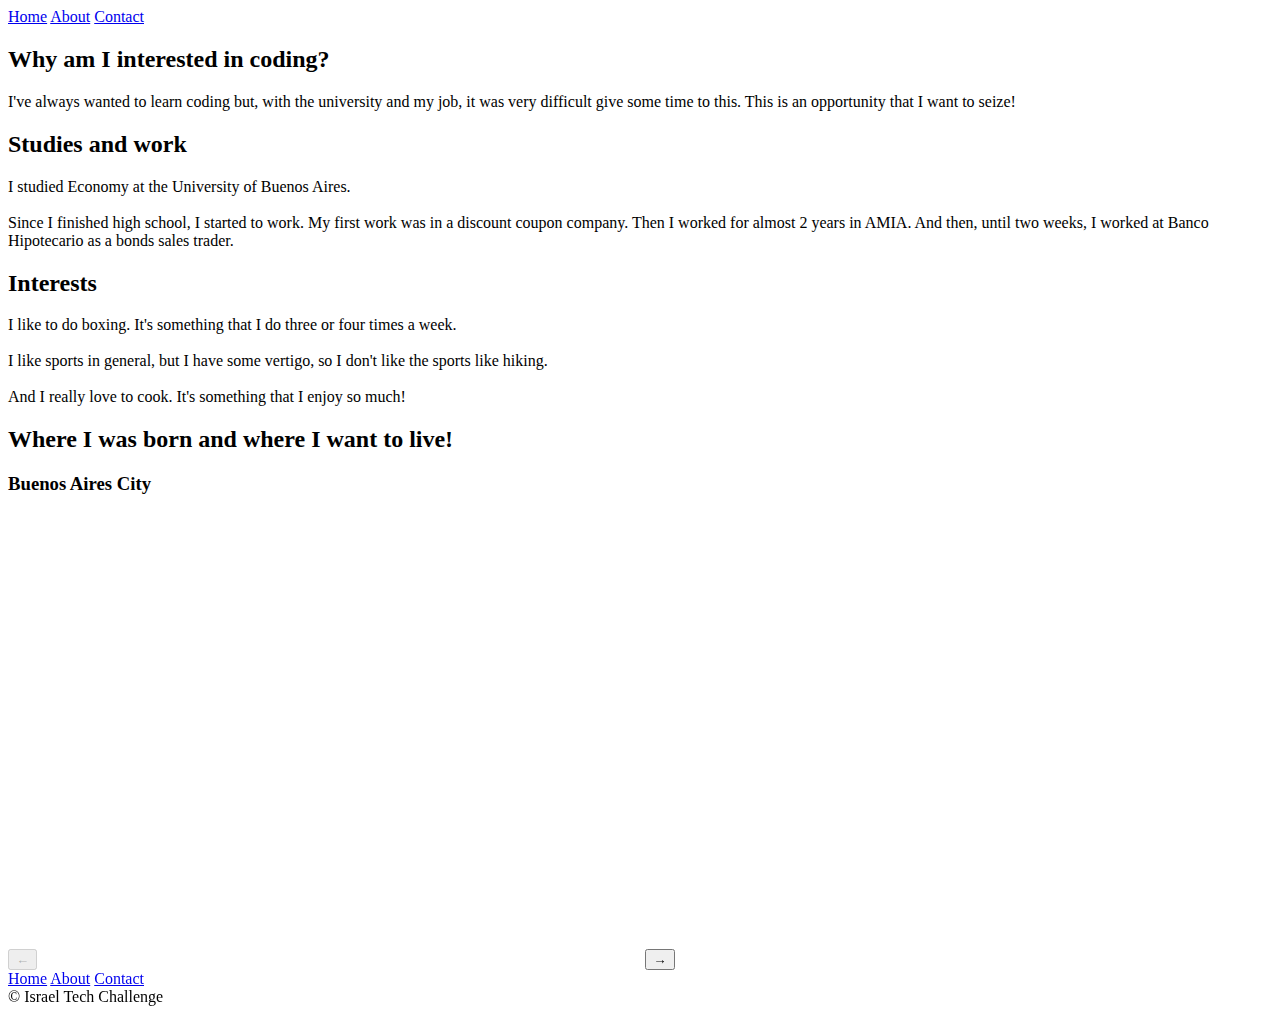
==== about.html @ d294b557 "html resuelto?" ====
<!DOCTYPE html>
<html lang="en">
  <head>
    <meta charset="UTF-8" />
    <meta http-equiv="X-UA-Compatible" content="IE=edge" />
    <meta name="viewport" content="width=device-width, initial-scale=1.0" />
    <title>About</title>
    <link rel="preconnect" href="https://fonts.googleapis.com" />
    <link rel="preconnect" href="https://fonts.gstatic.com" crossorigin />
    <link
      href="https://fonts.googleapis.com/css2?family=Montserrat:ital,wght@0,400;1,700&display=swap"
      rel="stylesheet"
    />
    <link href="./style.css" rel="stylesheet" />
  </head>
  <body>
    <section>
      <div class="page-wrapper">
        <header class="header">
          <nav class="nav-container">
            <a href="./">Home</a>
            <a href="./about.html">About</a>
            <a href="./contact.html">Contact</a>
          </nav>
        </header>
        <section class="about-me">
          <!-- agregar javascript para abrir los parrafos -->
          <div class="aboutMe-card card__one">
            <h2>Why am I interested in coding?</h2>
            <p class="card-p p__one hide">
              I've always wanted to learn coding but, with the university and my
              job, it was very difficult give some time to this. This is an
              opportunity that I want to seize!
            </p>
          </div>
          <div class="aboutMe-card card__two">
            <h2>Studies and work</h2>
            <p class="card-p p__two hide">
              I studied Economy at the University of Buenos Aires. <br />
              <br />
              Since I finished high school, I started to work. My first work was
              in a discount coupon company. Then I worked for almost 2 years in
              AMIA. And then, until two weeks, I worked at Banco Hipotecario as
              a bonds sales trader.
            </p>
          </div>
          <div class="aboutMe-card card__three">
            <h2>Interests</h2>
            <p class="card-p p__three hide">
              I like to do boxing. It's something that I do three or four times
              a week. <br /><br />
              I like sports in general, but I have some vertigo, so I don't like
              the sports like hiking.
              <br /><br />
              And I really love to cook. It's something that I enjoy so much!
            </p>
          </div>
        </section>
        <section class="embed-map">
          <h2>Where I was born and where I want to live!</h2>
          <h3 class="embed-map__city">Buenos Aires City</h3>
          <div class="map-container">
            <button disabled="" class="btn-left">&larr;</button>
            <iframe
              class="iframe"
              src="https://www.google.com/maps/embed?pb=!1m18!1m12!1m3!1d105073.26483387461!2d-58.503338712402304!3d-34.615803735965876!2m3!1f0!2f0!3f0!3m2!1i1024!2i768!4f13.1!3m3!1m2!1s0x95bcca3b4ef90cbd%3A0xa0b3812e88e88e87!2sBuenos%20Aires!5e0!3m2!1sen!2sar!4v1640201988946!5m2!1sen!2sar"
              width="600"
              height="450"
              style="border: 0"
              allowfullscreen=""
              loading="lazy"
            ></iframe>

            <button class="btn-right">&rarr;</button>
          </div>
        </section>
      </div>
    </section>
    <footer>
      <nav class="nav-container">
        <a href="/">Home</a>
        <a href="./about.html">About</a>
        <a href="./contact.html">Contact</a>
        <div>&#169; Israel Tech Challenge</div>
      </nav>

      <p class="footer__lng__paragraph"></p>
    </footer>
    <script src="./about.js"></script>
    <script src="./portfolio.js"></script>
  </body>
</html>
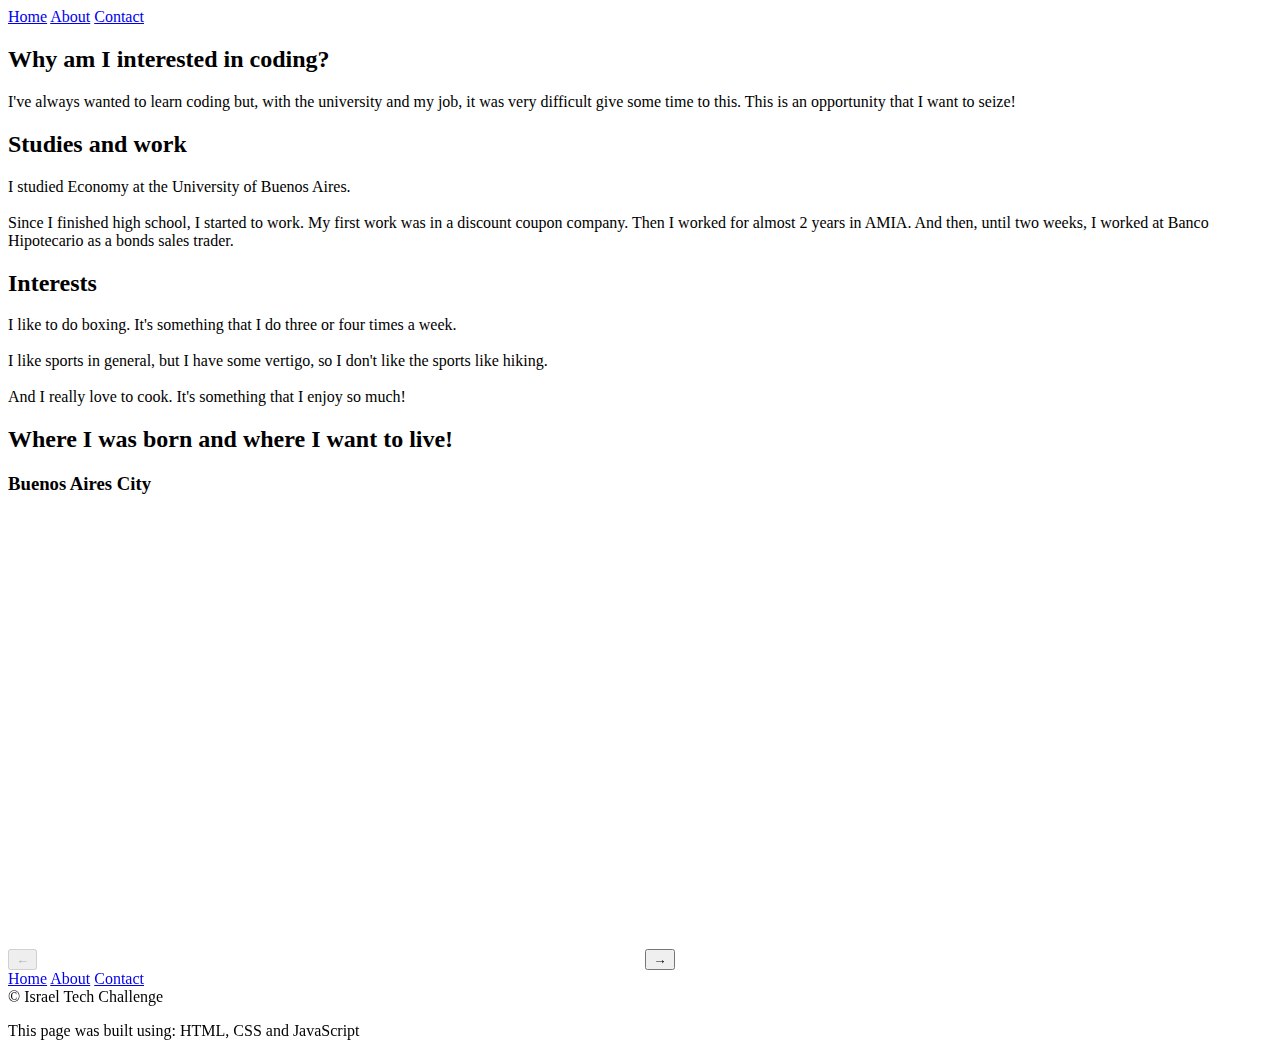
==== commit 4946507b: "map and buttons fixed" ====
--- a/about.html
+++ b/about.html
@@ -63,7 +63,7 @@
             <button disabled="" class="btn-left">&larr;</button>
             <iframe
               class="iframe"
-              src="https://www.google.com/maps/embed?pb=!1m18!1m12!1m3!1d105073.26483387461!2d-58.503338712402304!3d-34.615803735965876!2m3!1f0!2f0!3f0!3m2!1i1024!2i768!4f13.1!3m3!1m2!1s0x95bcca3b4ef90cbd%3A0xa0b3812e88e88e87!2sBuenos%20Aires!5e0!3m2!1sen!2sar!4v1640201988946!5m2!1sen!2sar"
+              src="https://www.google.com/maps/embed?pb=!1m18!1m12!1m3!1d110271.00565550962!2d-58.49231017071572!3d-34.6035147083642!2m3!1f0!2f0!3f0!3m2!1i1024!2i768!4f13.1!3m3!1m2!1s0x95bcca0dcf8be07d%3A0x622d9d6e2cf66cf0!2sCnel.%20Apolinario%20Figueroa%20267%2C%20C1414%20CABA!5e0!3m2!1sen!2sar!4v1640444212212!5m2!1sen!2sar"
               width="600"
               height="450"
               style="border: 0"
@@ -78,7 +78,7 @@
     </section>
     <footer>
       <nav class="nav-container">
-        <a href="/">Home</a>
+        <a href="./">Home</a>
         <a href="./about.html">About</a>
         <a href="./contact.html">Contact</a>
         <div>&#169; Israel Tech Challenge</div>
